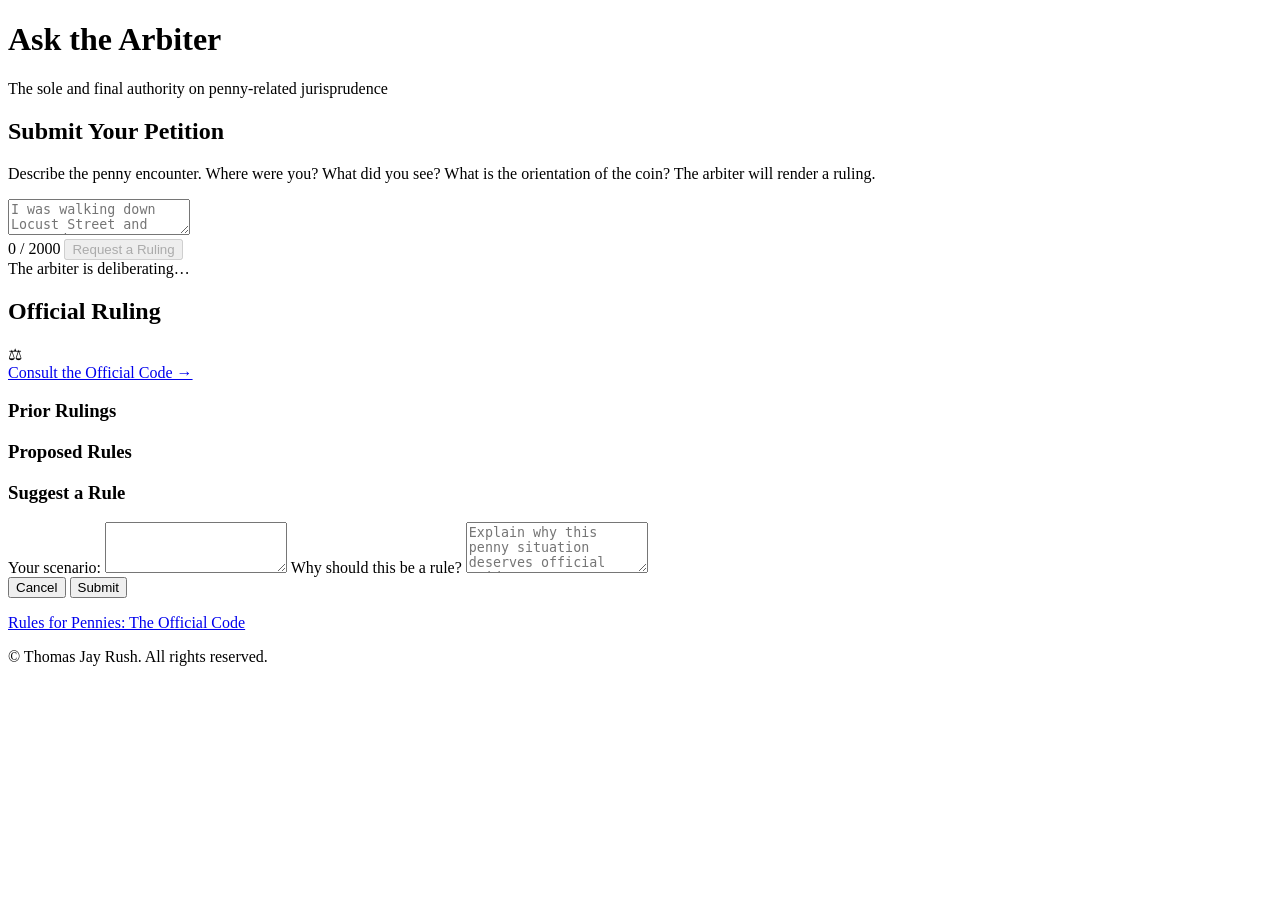
==== public/index.html @ 5fca8660 "Posting" ====
<!DOCTYPE html>
<html lang="en">
<head>
	<meta name="generator" content="Hugo 0.152.2">
  <meta charset="utf-8">
  <meta name="viewport" content="width=device-width, initial-scale=1">
  <title>Rules for Pennies - Beta</title>
  <link rel="stylesheet" href="/style.css">
</head>
<body>
  
<header>
  <h1><span class="title-accent">Ask</span> the Arbiter</h1>
  <p class="subtitle">The sole and final authority on penny-related jurisprudence</p>
</header>

<div class="page-layout">
  <main>
    <section class="ask-section">
      <h2>Submit Your Petition</h2>
      <p class="instructions">Describe the penny encounter. Where were you? What did you see? What is the orientation of the coin? The arbiter will render a ruling.</p>
      <textarea id="situation" placeholder="I was walking down Locust Street and spotted a penny near the curb. It appeared to be tails up, but the sun was in my eyes and I couldn't be certain..."></textarea>
      <div class="submit-row">
        <span class="char-count" id="char-count">0 / 2000</span>
        <button class="submit-btn" id="submit-btn" disabled>Request a Ruling</button>
      </div>
      <div class="error-msg" id="error-msg"></div>
    </section>

    <div class="loading" id="loading">The arbiter is deliberating&hellip;</div>

    <section class="ruling-section" id="ruling-section">
      <div class="ruling-header">
        <h2>Official Ruling</h2>
        <span class="seal">&#9878;</span>
      </div>
      <div class="ruling-text" id="ruling-text"></div>
      <div class="ruling-footer">
        <button class="suggest-btn" id="suggest-btn" style="display:none;">Suggest a Rule</button>
        <a href="https://rules-for-pennies.stonylanepress.com">Consult the Official Code &rarr;</a>
      </div>
    </section>
  </main>

  <aside class="sidebar-panels">
    <div class="history-panel" id="history-panel">
      <h3>Prior Rulings</h3>
      <ul id="history-list"></ul>
    </div>
    <div class="suggestions-panel" id="suggestions-panel">
      <h3>Proposed Rules</h3>
      <ul id="suggestions-list"></ul>
    </div>
  </aside>
</div>

<div class="modal-overlay" id="suggest-modal">
  <div class="modal-box">
    <h3>Suggest a Rule</h3>
    <label for="suggest-situation">Your scenario:</label>
    <textarea id="suggest-situation" rows="3"></textarea>
    <label for="suggest-rationale">Why should this be a rule?</label>
    <textarea id="suggest-rationale" rows="3" placeholder="Explain why this penny situation deserves official guidance..."></textarea>
    <div class="modal-warning" id="suggest-warning" style="display:none;"></div>
    <div class="modal-buttons">
      <button id="suggest-cancel" class="btn-cancel">Cancel</button>
      <button id="suggest-submit" class="submit-btn">Submit</button>
    </div>
  </div>
</div>

<footer>
  <p><a href="https://rules-for-pennies.stonylanepress.com">Rules for Pennies: The Official Code</a></p>
  <p style="margin-top: 0.5rem;">&copy; Thomas Jay Rush. All rights reserved.</p>
</footer>
<div id="tooltip-box"></div>

  <script src="/arbiter.js"></script>
</body>
</html>
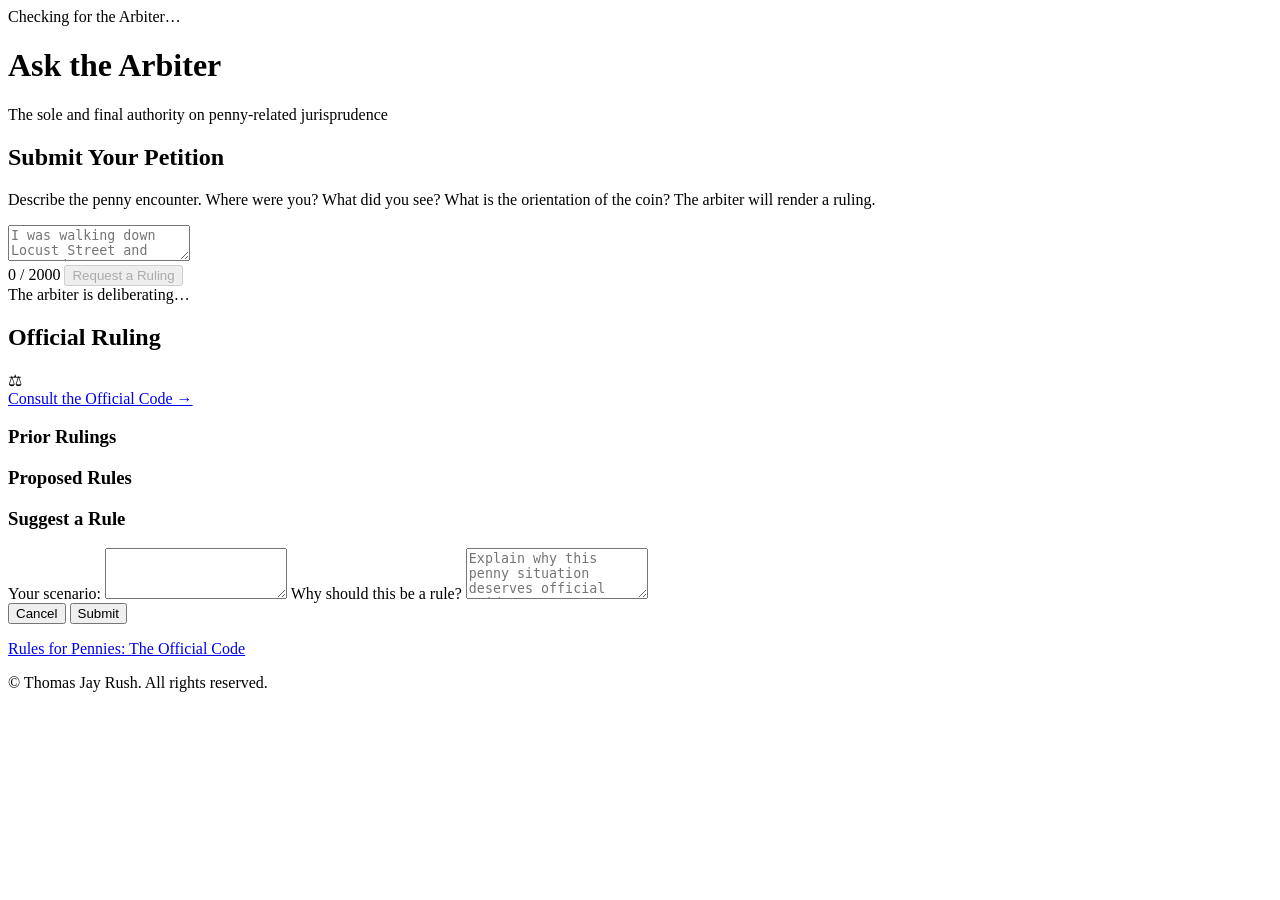
==== commit 945a31dc: "Reinstating local version of rulesforpennies.ai website" ====
--- a/public/index.html
+++ b/public/index.html
@@ -8,6 +8,9 @@
   <link rel="stylesheet" href="/style.css">
 </head>
 <body>
+  <div id="arbiter-status" class="arbiter-status arbiter-status--checking" aria-live="polite">
+    Checking for the Arbiter&hellip;
+  </div>
   
 <header>
   <h1><span class="title-accent">Ask</span> the Arbiter</h1>
@@ -35,6 +38,7 @@
         <span class="seal">&#9878;</span>
       </div>
       <div class="ruling-text" id="ruling-text"></div>
+      <div class="throttle-note" id="throttle-note" style="display:none;"></div>
       <div class="ruling-footer">
         <button class="suggest-btn" id="suggest-btn" style="display:none;">Suggest a Rule</button>
         <a href="https://rules-for-pennies.stonylanepress.com">Consult the Official Code &rarr;</a>
